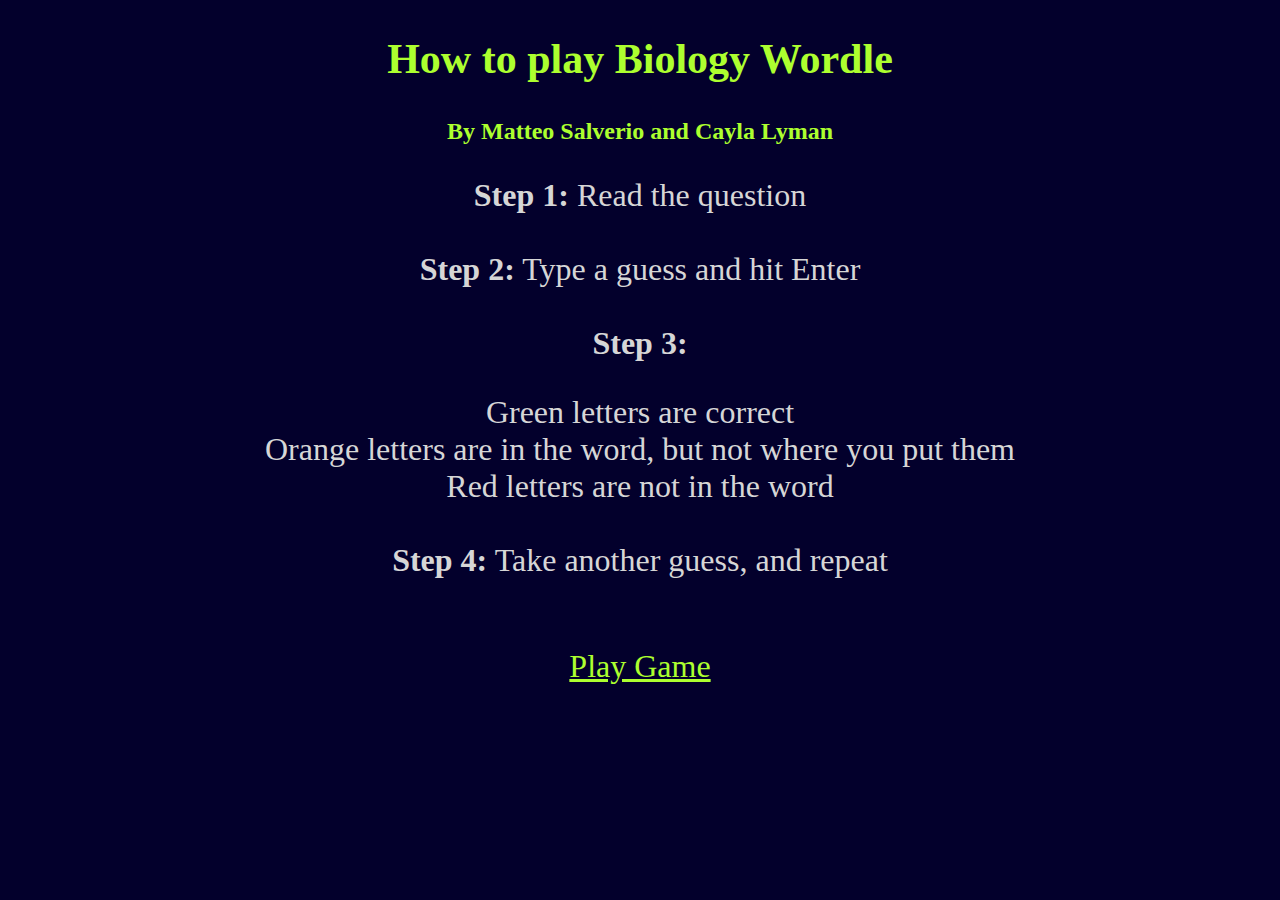
==== Tutorial.html @ 4759962d "Add files via upload" ====
<!DOCTYPE HTML>
<html>
<title>How to play | Biology Wordle</title>
<link rel="stylesheet" href="style.css">

<body>

    <h2>How to play Biology Wordle</h2>
    <h4>By Matteo Salverio and Cayla Lyman</h4>
    <p>
        <b>Step 1:</b>
        Read the question
        <br><br>
        <b>Step 2:</b>
        Type a guess and hit Enter
        <br><br>
        <b>Step 3:</b>
            <li>Green letters are correct
            <li>Orange letters are in the word, but not where you put them
            <li>Red letters are not in the word
        <br><br>
        <b>Step 4:</b>
        Take another guess, and repeat
    </p>
    <br>
    <a href="https://matteosalverio.github.io/BiologyWordle/index.html">Play Game</a>
</body>

</html>
---- style.css ----
h1{
    font-size: 64px;
    text-align: center;
    color: greenyellow;
}
h2{
    font-size: 42px;
    color: greenyellow;
}
h4{
    font-size: 24px;
    text-align: center;
    color: greenyellow;
}
a{
    font-size: 32px;
    color: greenyellow;
}
p{
    font-size: 32px;
    text-align: center;
}
li{
    font-size: 32px;
    text-align: center;
}
table{
    margin-left: auto;
    margin-right: auto;
    border: 1px;
}
th{
    
    width: 50px;
    height: 50px;
    color: black;
}
body{
    background-color: rgb(3, 0, 44);
    color: rgb(214, 214, 214);
    font-size: 32px;
    text-align: center;
}
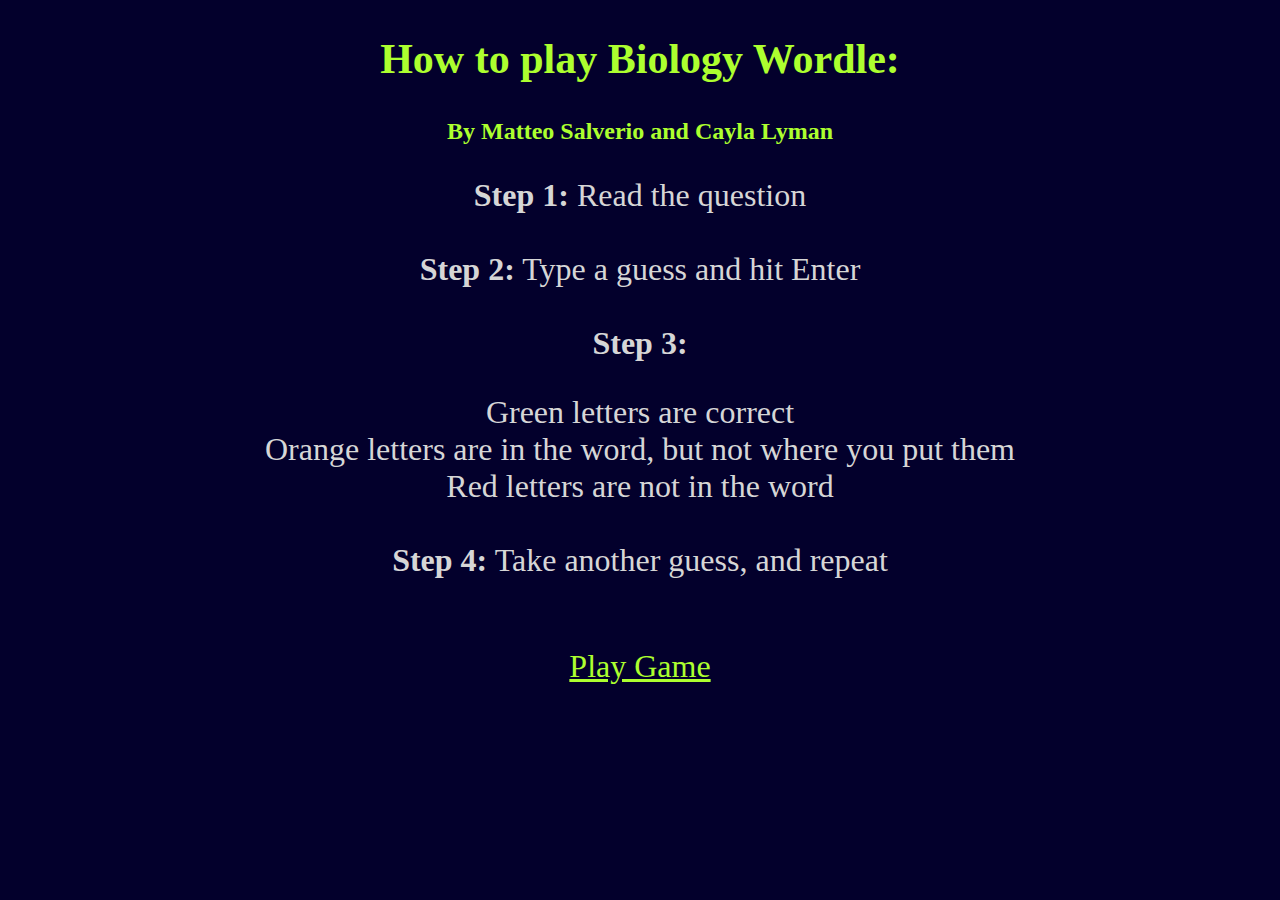
==== commit d42607c0: "Update Tutorial.html" ====
--- a/Tutorial.html
+++ b/Tutorial.html
@@ -3,9 +3,9 @@
 <title>How to play | Biology Wordle</title>
 <link rel="stylesheet" href="style.css">
 
-<body>
+<body style="text-align: center;">
 
-    <h2>How to play Biology Wordle</h2>
+    <h2>How to play Biology Wordle:</h2>
     <h4>By Matteo Salverio and Cayla Lyman</h4>
     <p>
         <b>Step 1:</b>
@@ -26,4 +26,4 @@
     <a href="https://matteosalverio.github.io/BiologyWordle/index.html">Play Game</a>
 </body>
 
-</html>+</html>
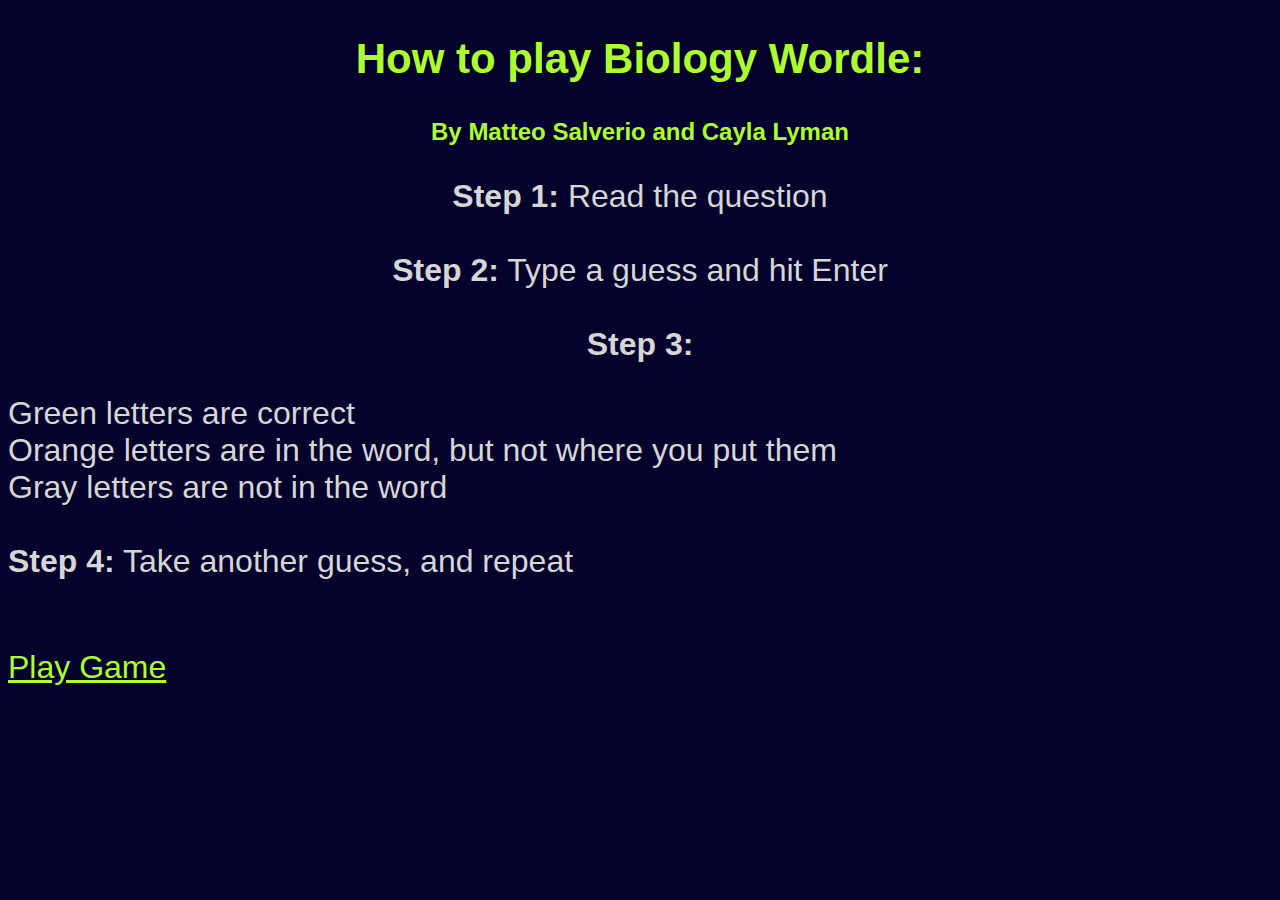
==== commit a11ad357: "Update Tutorial.html" ====
--- a/Tutorial.html
+++ b/Tutorial.html
@@ -17,7 +17,7 @@
         <b>Step 3:</b>
             <li>Green letters are correct
             <li>Orange letters are in the word, but not where you put them
-            <li>Red letters are not in the word
+            <li>Gray letters are not in the word
         <br><br>
         <b>Step 4:</b>
         Take another guess, and repeat
--- a/style.css
+++ b/style.css
@@ -2,10 +2,15 @@
     font-size: 64px;
     text-align: center;
     color: greenyellow;
+    font-family: sans-serif;
 }
 h2{
     font-size: 42px;
     color: greenyellow;
+    font-family: sans-serif;
+}
+h3{
+    font-size: 18px;
 }
 h4{
     font-size: 24px;
@@ -15,29 +20,33 @@
 a{
     font-size: 32px;
     color: greenyellow;
+    font-family: sans-serif;
 }
 p{
     font-size: 32px;
     text-align: center;
+    font-family: sans-serif;
 }
 li{
     font-size: 32px;
-    text-align: center;
+    text-align: left;
 }
 table{
     margin-left: auto;
     margin-right: auto;
     border: 1px;
+    font-family: sans-serif;
 }
 th{
-    
-    width: 50px;
-    height: 50px;
-    color: black;
+    width: 40px;
+    height: 40px;
+    color: white;
+    font-family: sans-serif;
 }
 body{
     background-color: rgb(3, 0, 44);
     color: rgb(214, 214, 214);
     font-size: 32px;
     text-align: center;
+    font-family: sans-serif;
 }
